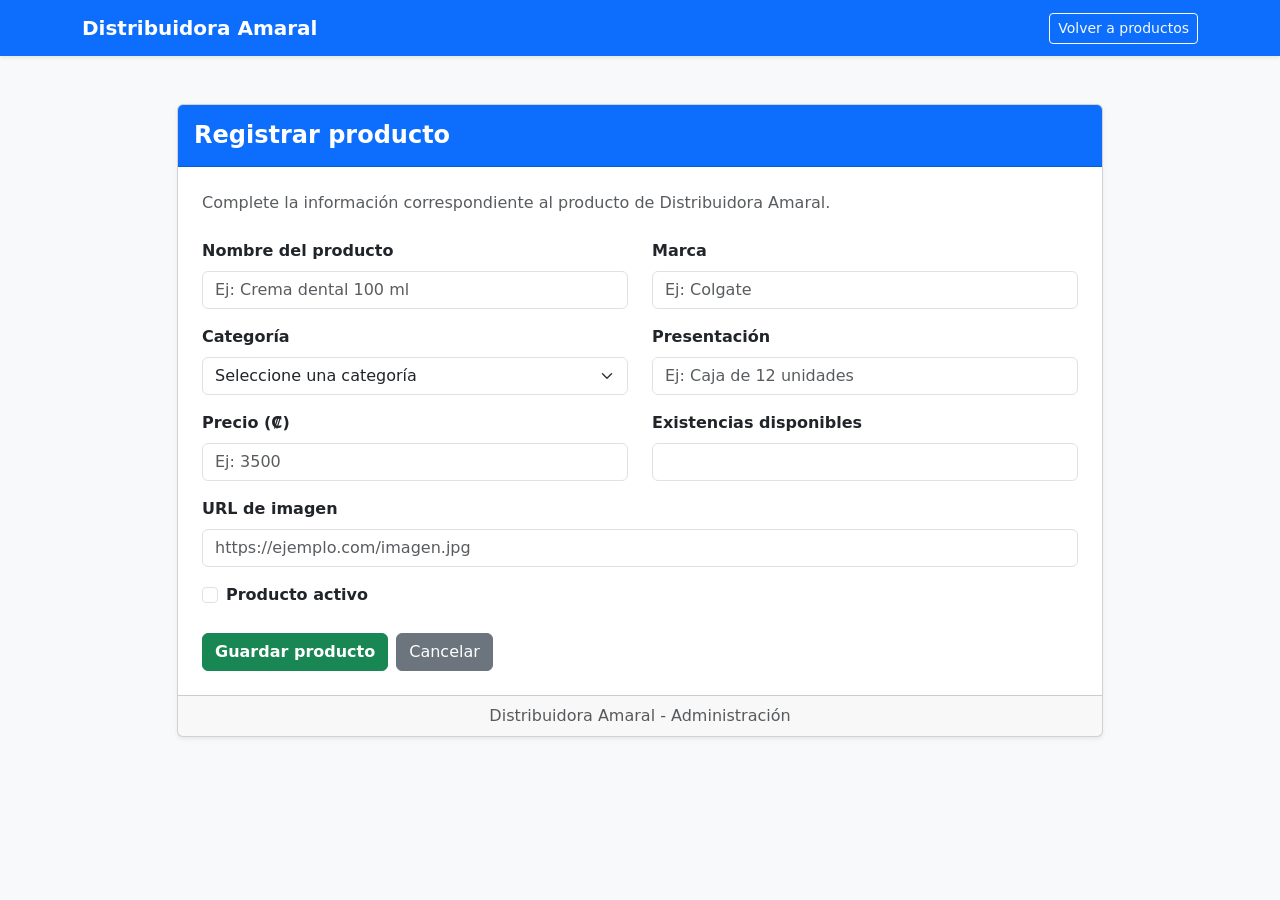
==== src/main/resources/templates/producto/formulario.html @ da0ba5bd "Implementacion CRUD de productos - Paula Calvo" ====
<!DOCTYPE html>
<html xmlns:th="http://www.thymeleaf.org" lang="es">

<head>
    <meta charset="UTF-8">
    <meta name="viewport" content="width=device-width, initial-scale=1.0">

    <title>Formulario - Distribuidora Amaral</title>

    <!-- Bootstrap -->
    <link href="https://cdn.jsdelivr.net/npm/bootstrap@5.3.3/dist/css/bootstrap.min.css"
          rel="stylesheet">

    <!-- Estilos personalizados -->
    <link rel="stylesheet" th:href="@{/css/estilos.css}">
</head>

<body class="bg-light">

    <!-- BARRA DE NAVEGACIÓN -->
    <nav class="navbar navbar-dark bg-primary shadow-sm">
        <div class="container">

            <a class="navbar-brand fw-bold"
               th:href="@{/producto/listado}">
                Distribuidora Amaral
            </a>

            <a th:href="@{/producto/listado}"
               class="btn btn-outline-light btn-sm">
                Volver a productos
            </a>

        </div>
    </nav>

    <!-- CONTENIDO PRINCIPAL -->
    <main class="container py-5">

        <div class="row justify-content-center">

            <div class="col-lg-10">

                <div class="card shadow-sm">

                    <!-- ENCABEZADO -->
                    <div class="card-header bg-primary text-white py-3">

                        <h4 class="mb-0 fw-bold"
                            th:text="${titulo}">
                            Registrar producto
                        </h4>

                    </div>

                    <div class="card-body p-4">

                        <p class="text-muted mb-4">
                            Complete la información correspondiente
                            al producto de Distribuidora Amaral.
                        </p>

                        <!-- FORMULARIO -->
                        <form th:action="@{/producto/guardar}"
                              th:object="${producto}"
                              method="post">

                            <!-- ID OCULTO PARA EDITAR -->
                            <input type="hidden"
                                   th:field="*{idProducto}">

                            <div class="row">

                                <!-- NOMBRE -->
                                <div class="col-md-6 mb-3">

                                    <label class="form-label fw-semibold">
                                        Nombre del producto
                                    </label>

                                    <input type="text"
                                           class="form-control"
                                           th:field="*{nombre}"
                                           maxlength="100"
                                           placeholder="Ej: Crema dental 100 ml"
                                           required>

                                </div>

                                <!-- MARCA -->
                                <div class="col-md-6 mb-3">

                                    <label class="form-label fw-semibold">
                                        Marca
                                    </label>

                                    <input type="text"
                                           class="form-control"
                                           th:field="*{marca}"
                                           maxlength="50"
                                           placeholder="Ej: Colgate">

                                </div>

                                <!-- CATEGORÍA -->
                                <div class="col-md-6 mb-3">

                                    <label class="form-label fw-semibold">
                                        Categoría
                                    </label>

                                    <select class="form-select"
                                            name="categoria.idCategoria"
                                            required>

                                        <option value="">
                                            Seleccione una categoría
                                        </option>

                                        <option th:each="categoria : ${categorias}"
                                                th:value="${categoria.idCategoria}"
                                                th:text="${categoria.descripcion}"
                                                th:selected="${producto.categoria != null and producto.categoria.idCategoria == categoria.idCategoria}">
                                        </option>

                                    </select>

                                </div>

                                <!-- PRESENTACIÓN -->
                                <div class="col-md-6 mb-3">

                                    <label class="form-label fw-semibold">
                                        Presentación
                                    </label>

                                    <input type="text"
                                           class="form-control"
                                           th:field="*{presentacion}"
                                           maxlength="50"
                                           placeholder="Ej: Caja de 12 unidades">

                                </div>

                                <!-- PRECIO -->
                                <div class="col-md-6 mb-3">

                                    <label class="form-label fw-semibold">
                                        Precio (₡)
                                    </label>

                                    <input type="number"
                                           class="form-control"
                                           th:field="*{precio}"
                                           min="0"
                                           step="0.01"
                                           placeholder="Ej: 3500"
                                           required>

                                </div>

                                <!-- EXISTENCIAS -->
                                <div class="col-md-6 mb-3">

                                    <label class="form-label fw-semibold">
                                        Existencias disponibles
                                    </label>

                                    <input type="number"
                                           class="form-control"
                                           th:field="*{existencias}"
                                           min="0"
                                           step="1"
                                           required>

                                </div>

                                <!-- IMAGEN -->
                                <div class="col-12 mb-3">

                                    <label class="form-label fw-semibold">
                                        URL de imagen
                                    </label>

                                    <input type="url"
                                           class="form-control"
                                           th:field="*{rutaImagen}"
                                           maxlength="1024"
                                           placeholder="https://ejemplo.com/imagen.jpg">

                                </div>

                                <!-- ESTADO -->
                                <div class="col-12 mb-4">

                                    <div class="form-check">

                                        <input type="checkbox"
                                               class="form-check-input"
                                               th:field="*{activo}">

                                        <label class="form-check-label fw-semibold">
                                            Producto activo
                                        </label>

                                    </div>

                                </div>

                            </div>

                            <!-- BOTONES -->
                            <div class="d-flex gap-2 flex-wrap">

                                <button type="submit"
                                        class="btn btn-success fw-semibold">
                                    Guardar producto
                                </button>

                                <a th:href="@{/producto/listado}"
                                   class="btn btn-secondary">
                                    Cancelar
                                </a>

                            </div>

                        </form>

                    </div>

                    <!-- PIE DE TARJETA -->
                    <div class="card-footer text-center text-muted">
                        Distribuidora Amaral - Administración
                    </div>

                </div>

            </div>

        </div>

    </main>

   
    <script src="https://cdn.jsdelivr.net/npm/bootstrap@5.3.3/dist/js/bootstrap.bundle.min.js"></script>

</body>
</html>
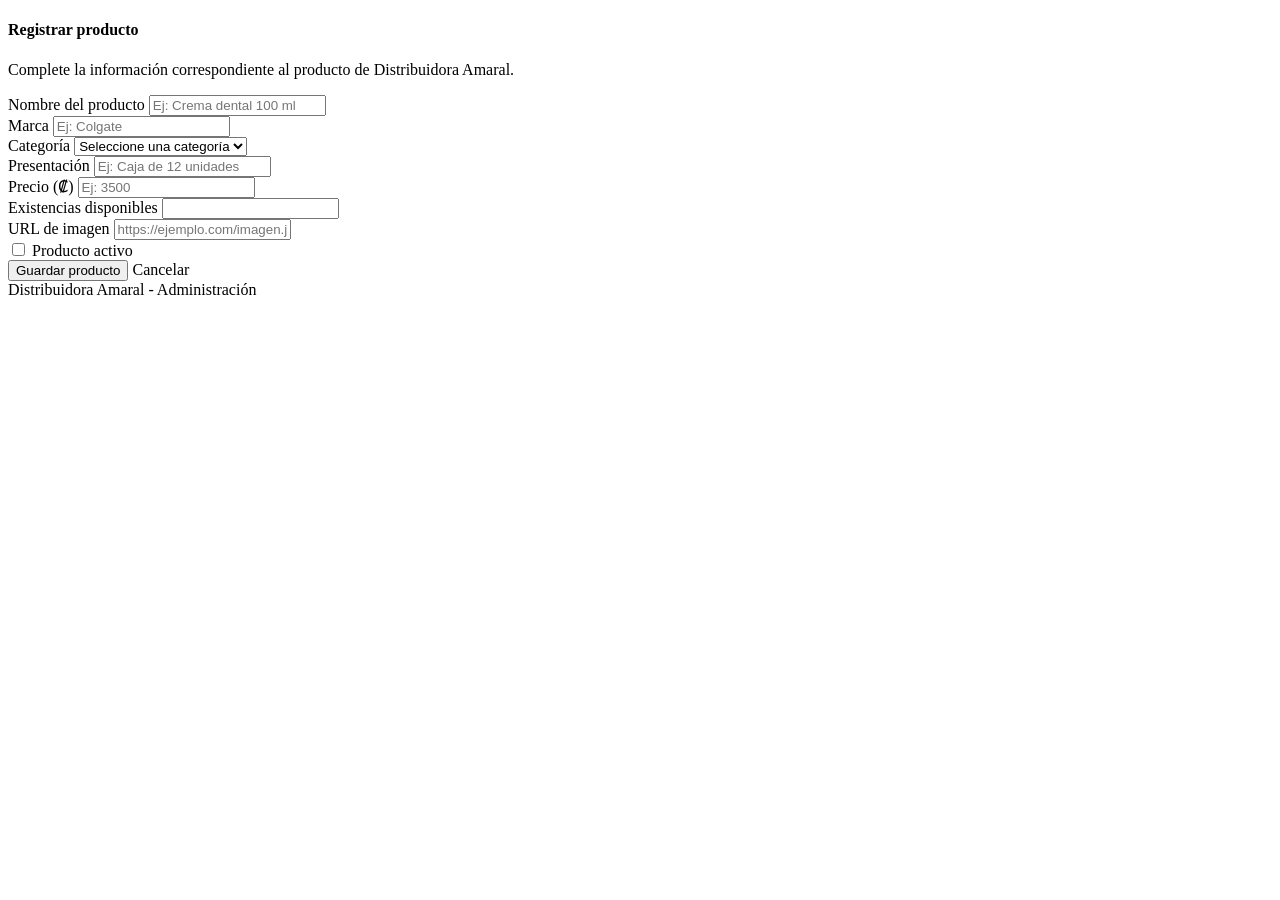
==== commit 0535c593: "Las vistas de producto utilizan plantilla general" ====
--- a/src/main/resources/templates/producto/formulario.html
+++ b/src/main/resources/templates/producto/formulario.html
@@ -1,39 +1,11 @@
-
 <!DOCTYPE html>
 <html xmlns:th="http://www.thymeleaf.org" lang="es">
 
-<head>
-    <meta charset="UTF-8">
-    <meta name="viewport" content="width=device-width, initial-scale=1.0">
-
-    <title>Formulario - Distribuidora Amaral</title>
-
-    <!-- Bootstrap -->
-    <link href="https://cdn.jsdelivr.net/npm/bootstrap@5.3.3/dist/css/bootstrap.min.css"
-          rel="stylesheet">
-
-    <!-- Estilos personalizados -->
-    <link rel="stylesheet" th:href="@{/css/estilos.css}">
-</head>
+<head th:replace="~{general/fragmentos :: head}"/>
 
 <body class="bg-light">
 
-    <!-- BARRA DE NAVEGACIÓN -->
-    <nav class="navbar navbar-dark bg-primary shadow-sm">
-        <div class="container">
-
-            <a class="navbar-brand fw-bold"
-               th:href="@{/producto/listado}">
-                Distribuidora Amaral
-            </a>
-
-            <a th:href="@{/producto/listado}"
-               class="btn btn-outline-light btn-sm">
-                Volver a productos
-            </a>
-
-        </div>
-    </nav>
+    <header th:replace="~{general/fragmentos :: header}"/>
 
     <!-- CONTENIDO PRINCIPAL -->
     <main class="container py-5">
@@ -243,7 +215,7 @@
     </main>
 
    
-    <script src="https://cdn.jsdelivr.net/npm/bootstrap@5.3.3/dist/js/bootstrap.bundle.min.js"></script>
+    <footer th:replace="~{general/fragmentos :: footer}"/>
 
 </body>
 </html>
